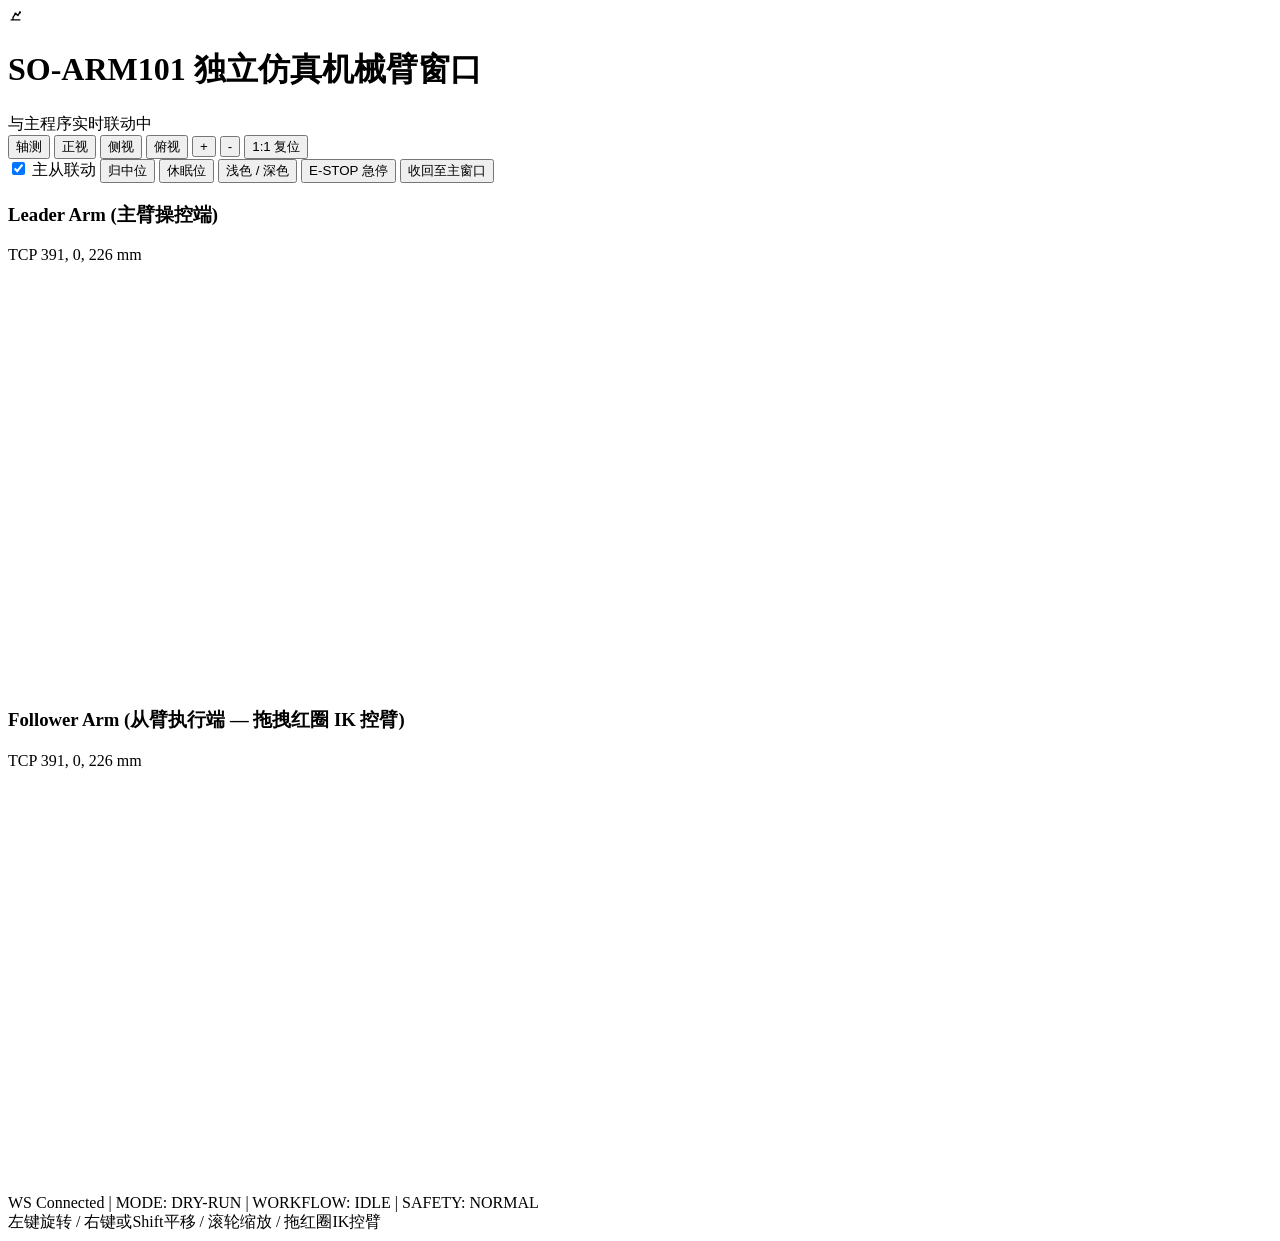
==== app/frontend/sim_viewport.html @ db63c7dd "feat(studio): bidirectional real-hardware sync, MJPEG streaming, 3D kinematics & cleanup unused lega" ====
<!DOCTYPE html>
<html lang="zh-CN">
<head>
  <meta charset="UTF-8" />
  <meta name="viewport" content="width=device-width, initial-scale=1.0" />
  <title>Arm101 Virtual Hardware Twin — 独立仿真机械臂</title>
  <link rel="icon" type="image/svg+xml" href="data:image/svg+xml,%3Csvg xmlns='http%3A//www.w3.org/2000/svg' viewBox='0 0 24 24'%3E%3Crect width='24' height='24' rx='5' fill='%230284c7'/%3E%3Cpath d='M4 19h16M7 19v-4l4-6 4 3 3-5' fill='none' stroke='%23ffffff' stroke-width='2.2' stroke-linecap='round' stroke-linejoin='round'/%3E%3Ccircle cx='11' cy='9' r='1.8' fill='%23ffffff'/%3E%3Ccircle cx='18' cy='7' r='1.8' fill='%23ffffff'/%3E%3C/svg%3E" />
  <link rel="stylesheet" href="/static/styles.css?v=2026112304" />
</head>
<body class="sim-twin-body">
  <div class="sim-twin-shell">
    <!-- Top Bar: Brand + Camera View Controls + Safety & Recall -->
    <header class="topbar">
      <div class="topbar-left">
        <div class="brand-logo brand-logo-twin" aria-hidden="true">
          <svg viewBox="0 0 24 24" width="15" height="15">
            <path d="M5 19h14M8 19v-4l4-6 4 3 3-5" fill="none" stroke="currentColor" stroke-width="2.2" stroke-linecap="round" stroke-linejoin="round" />
            <circle cx="12" cy="9" r="1.8" fill="currentColor" />
            <circle cx="19" cy="7" r="1.8" fill="currentColor" />
          </svg>
        </div>
        <h1 class="module-heading">SO-ARM101 独立仿真机械臂窗口</h1>
        <span id="twin-sync-badge" class="status-tag tag-ok">与主程序实时联动中</span>
      </div>

      <!-- Shared 3D Camera Control Bar -->
      <div class="stage-cam-bar" role="toolbar" aria-label="3D Camera View Controls">
        <button type="button" class="btn btn-xs btn-secondary btn-cam-preset" data-view="iso">轴测</button>
        <button type="button" class="btn btn-xs btn-secondary btn-cam-preset" data-view="front">正视</button>
        <button type="button" class="btn btn-xs btn-secondary btn-cam-preset" data-view="side">侧视</button>
        <button type="button" class="btn btn-xs btn-secondary btn-cam-preset" data-view="top">俯视</button>
        <button type="button" class="btn btn-xs btn-secondary" id="btn-twin-zoom-in" title="放大">+</button>
        <button type="button" class="btn btn-xs btn-secondary" id="btn-twin-zoom-out" title="缩小">-</button>
        <button type="button" class="btn btn-xs btn-secondary btn-cam-preset" data-view="reset">1:1 复位</button>
      </div>

      <div class="topbar-actions">
        <label class="inline-field">
          <input id="chk-twin-linked" type="checkbox" checked />
          <span>主从联动</span>
        </label>
        <button type="button" class="btn btn-xs btn-secondary" id="btn-twin-home">归中位</button>
        <button type="button" class="btn btn-xs btn-secondary" id="btn-twin-rest">休眠位</button>
        <button type="button" class="btn btn-xs btn-secondary" data-testid="btn-twin-toggle-theme" id="btn-twin-toggle-theme" title="切换白昼浅色 / 工业深色模式">浅色 / 深色</button>
        <button type="button" class="btn btn-xs btn-estop" data-testid="btn-twin-estop" id="btn-twin-estop">E-STOP 急停</button>
        <button type="button" class="btn btn-xs btn-primary" id="btn-twin-reset-estop" hidden>解除急停</button>
        <button type="button" class="btn btn-xs btn-primary" data-testid="btn-recall-to-main" id="btn-recall-to-main">收回至主窗口</button>
      </div>
    </header>

    <!-- Full-Height Dual-Arm 3D Interactive Stage -->
    <main class="sim-twin-main">
      <div class="sim-twin-grid">
        <section class="card sim-twin-pane">
          <div class="panel-header">
            <h3>Leader Arm (主臂操控端)</h3>
            <span id="twin-leader-tcp" class="status-tag tag-mono">TCP 391, 0, 226 mm</span>
          </div>
          <div class="viewport-box viewport-box-flex">
            <canvas id="canvas-twin-leader" data-testid="canvas-twin-leader" class="stick-canvas" width="540" height="420"></canvas>
          </div>
          <div id="twin-leader-strip" class="telemetry-strip-wrap"></div>
        </section>

        <section class="card sim-twin-pane">
          <div class="panel-header">
            <h3>Follower Arm (从臂执行端 — 拖拽红圈 IK 控臂)</h3>
            <span id="twin-follower-tcp" class="status-tag tag-mono">TCP 391, 0, 226 mm</span>
          </div>
          <div class="viewport-box viewport-box-flex">
            <canvas id="canvas-twin-follower" data-testid="canvas-twin-follower" class="stick-canvas" width="540" height="420"></canvas>
          </div>
          <div id="twin-follower-strip" class="telemetry-strip-wrap"></div>
        </section>
      </div>
    </main>

    <footer class="statusbar">
      <div class="statusbar-left">
        <span id="twin-ws-pill" class="sb-item"><span class="status-dot dot-ok"></span>WS Connected</span>
        <span class="sb-sep">|</span>
        <span id="twin-mode-pill" class="sb-item">MODE: DRY-RUN</span>
        <span class="sb-sep">|</span>
        <span id="twin-wf-pill" class="sb-item">WORKFLOW: IDLE</span>
        <span class="sb-sep">|</span>
        <span id="twin-safety-pill" class="sb-item"><span class="status-dot dot-ok"></span>SAFETY: NORMAL</span>
      </div>
      <div class="statusbar-right">
        <span class="mono-meta">左键旋转 / 右键或Shift平移 / 滚轮缩放 / 拖红圈IK控臂</span>
      </div>
    </footer>
  </div>

  <script type="module" src="/static/sim_viewport.js?v=2026112304"></script>
</body>
</html>
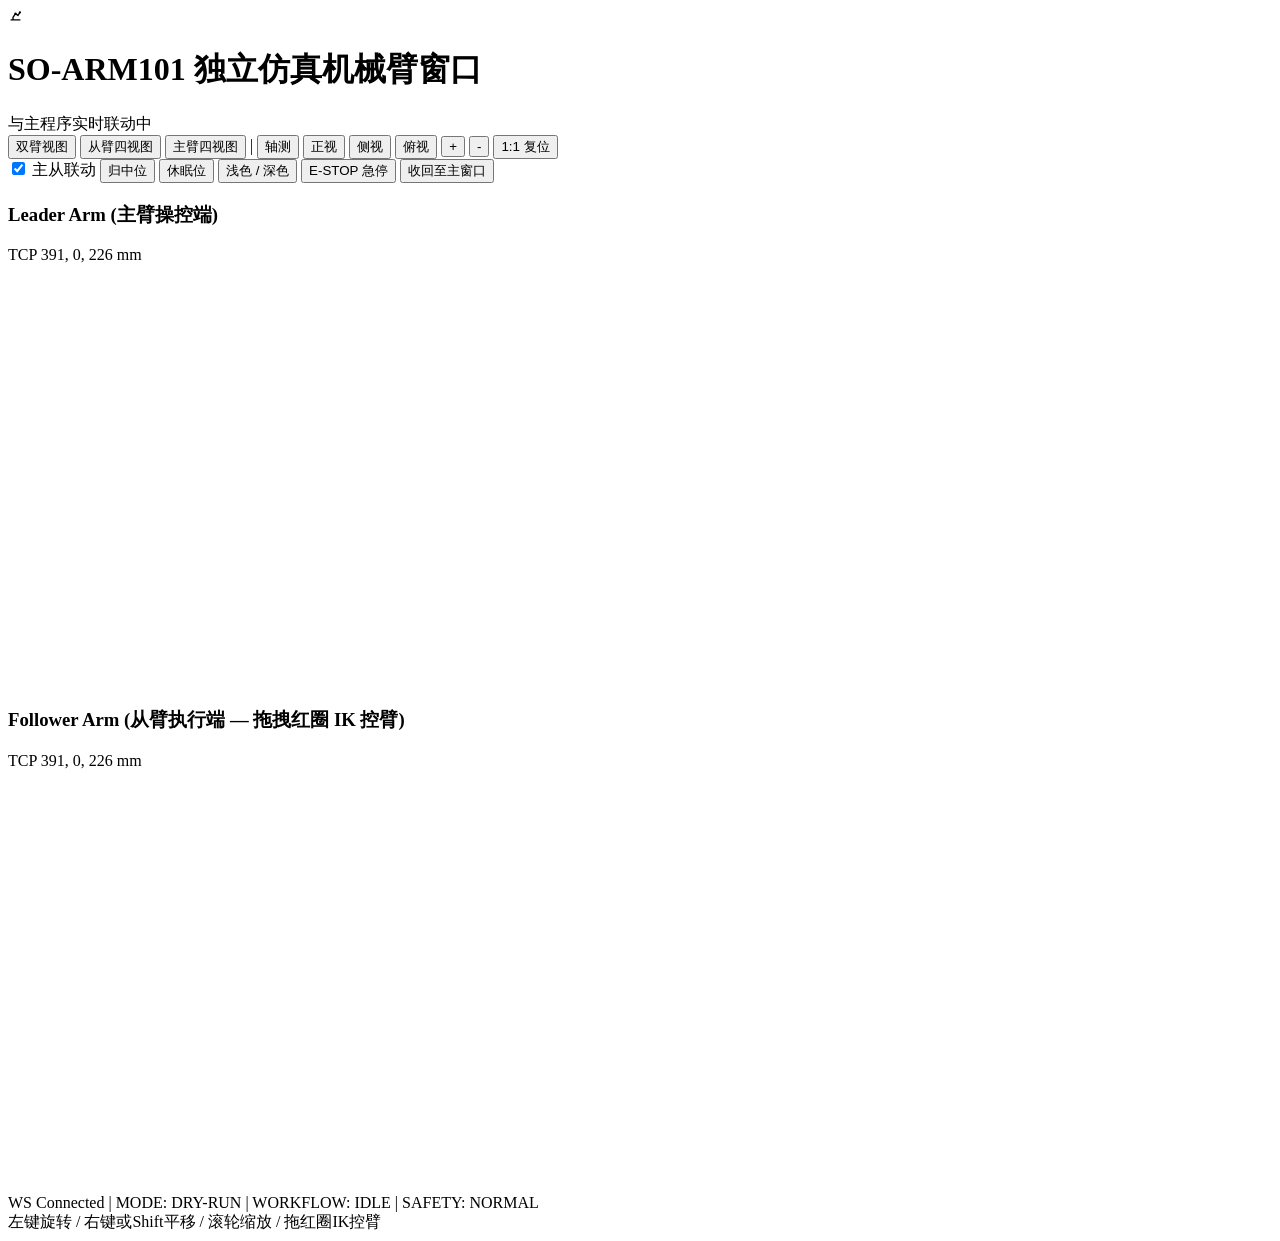
==== commit 7a4fc9e9: "feat(studio): add quad-view sim viewport, readiness bar, upright 3D base, E-Stop reset fix, official" ====
--- a/app/frontend/sim_viewport.html
+++ b/app/frontend/sim_viewport.html
@@ -5,7 +5,7 @@
   <meta name="viewport" content="width=device-width, initial-scale=1.0" />
   <title>Arm101 Virtual Hardware Twin — 独立仿真机械臂</title>
   <link rel="icon" type="image/svg+xml" href="data:image/svg+xml,%3Csvg xmlns='http%3A//www.w3.org/2000/svg' viewBox='0 0 24 24'%3E%3Crect width='24' height='24' rx='5' fill='%230284c7'/%3E%3Cpath d='M4 19h16M7 19v-4l4-6 4 3 3-5' fill='none' stroke='%23ffffff' stroke-width='2.2' stroke-linecap='round' stroke-linejoin='round'/%3E%3Ccircle cx='11' cy='9' r='1.8' fill='%23ffffff'/%3E%3Ccircle cx='18' cy='7' r='1.8' fill='%23ffffff'/%3E%3C/svg%3E" />
-  <link rel="stylesheet" href="/static/styles.css?v=2026112304" />
+  <link rel="stylesheet" href="/static/styles.css?v=2026112305" />
 </head>
 <body class="sim-twin-body">
   <div class="sim-twin-shell">
@@ -23,8 +23,12 @@
         <span id="twin-sync-badge" class="status-tag tag-ok">与主程序实时联动中</span>
       </div>
 
-      <!-- Shared 3D Camera Control Bar -->
+      <!-- Layout Switcher + Shared 3D Camera Control Bar -->
       <div class="stage-cam-bar" role="toolbar" aria-label="3D Camera View Controls">
+        <button type="button" class="btn btn-xs btn-primary btn-twin-layout" data-testid="btn-layout-dual" data-layout="dual">双臂视图</button>
+        <button type="button" class="btn btn-xs btn-secondary btn-twin-layout" data-testid="btn-layout-quad-follower" data-layout="quad-follower">从臂四视图</button>
+        <button type="button" class="btn btn-xs btn-secondary btn-twin-layout" data-testid="btn-layout-quad-leader" data-layout="quad-leader">主臂四视图</button>
+        <span class="sb-sep">|</span>
         <button type="button" class="btn btn-xs btn-secondary btn-cam-preset" data-view="iso">轴测</button>
         <button type="button" class="btn btn-xs btn-secondary btn-cam-preset" data-view="front">正视</button>
         <button type="button" class="btn btn-xs btn-secondary btn-cam-preset" data-view="side">侧视</button>
@@ -48,9 +52,9 @@
       </div>
     </header>
 
-    <!-- Full-Height Dual-Arm 3D Interactive Stage -->
+    <!-- Full-Height Interactive Stage: Dual-Arm OR Single-Arm 4-View Quad -->
     <main class="sim-twin-main">
-      <div class="sim-twin-grid">
+      <div id="sim-twin-dual" class="sim-twin-grid">
         <section class="card sim-twin-pane">
           <div class="panel-header">
             <h3>Leader Arm (主臂操控端)</h3>
@@ -73,6 +77,58 @@
           <div id="twin-follower-strip" class="telemetry-strip-wrap"></div>
         </section>
       </div>
+
+      <div id="sim-twin-quad" class="sim-twin-quad-wrap" hidden>
+        <div class="sim-twin-quad-grid">
+          <section class="card sim-twin-pane">
+            <div class="panel-header">
+              <h3>轴测视图 (Iso)</h3>
+              <span class="status-tag tag-mono">X/Y 水平拖曳 · Shift+Z</span>
+            </div>
+            <div class="viewport-box viewport-box-flex">
+              <canvas id="canvas-quad-iso" data-testid="canvas-quad-iso" class="stick-canvas" width="480" height="320"></canvas>
+            </div>
+          </section>
+
+          <section class="card sim-twin-pane">
+            <div class="panel-header">
+              <h3>正视图 (Front)</h3>
+              <span class="status-tag tag-mono">Y/Z 平面拖曳</span>
+            </div>
+            <div class="viewport-box viewport-box-flex">
+              <canvas id="canvas-quad-front" data-testid="canvas-quad-front" class="stick-canvas" width="480" height="320"></canvas>
+            </div>
+          </section>
+
+          <section class="card sim-twin-pane">
+            <div class="panel-header">
+              <h3>侧视图 (Side)</h3>
+              <span class="status-tag tag-mono">X/Z 平面拖曳</span>
+            </div>
+            <div class="viewport-box viewport-box-flex">
+              <canvas id="canvas-quad-side" data-testid="canvas-quad-side" class="stick-canvas" width="480" height="320"></canvas>
+            </div>
+          </section>
+
+          <section class="card sim-twin-pane">
+            <div class="panel-header">
+              <h3>俯视图 (Top)</h3>
+              <span class="status-tag tag-mono">X/Y 平面拖曳</span>
+            </div>
+            <div class="viewport-box viewport-box-flex">
+              <canvas id="canvas-quad-top" data-testid="canvas-quad-top" class="stick-canvas" width="480" height="320"></canvas>
+            </div>
+          </section>
+        </div>
+
+        <div class="card sim-twin-quad-footer">
+          <div class="sim-twin-quad-meta">
+            <strong id="quad-arm-title">Follower 从臂 · 四视图同步</strong>
+            <span id="quad-tcp-readout" class="status-tag tag-mono">TCP 391, 0, 226 mm</span>
+          </div>
+          <div id="quad-telemetry-strip" class="telemetry-strip-wrap"></div>
+        </div>
+      </div>
     </main>
 
     <footer class="statusbar">
@@ -91,6 +147,6 @@
     </footer>
   </div>
 
-  <script type="module" src="/static/sim_viewport.js?v=2026112304"></script>
+  <script type="module" src="/static/sim_viewport.js?v=2026112305"></script>
 </body>
 </html>
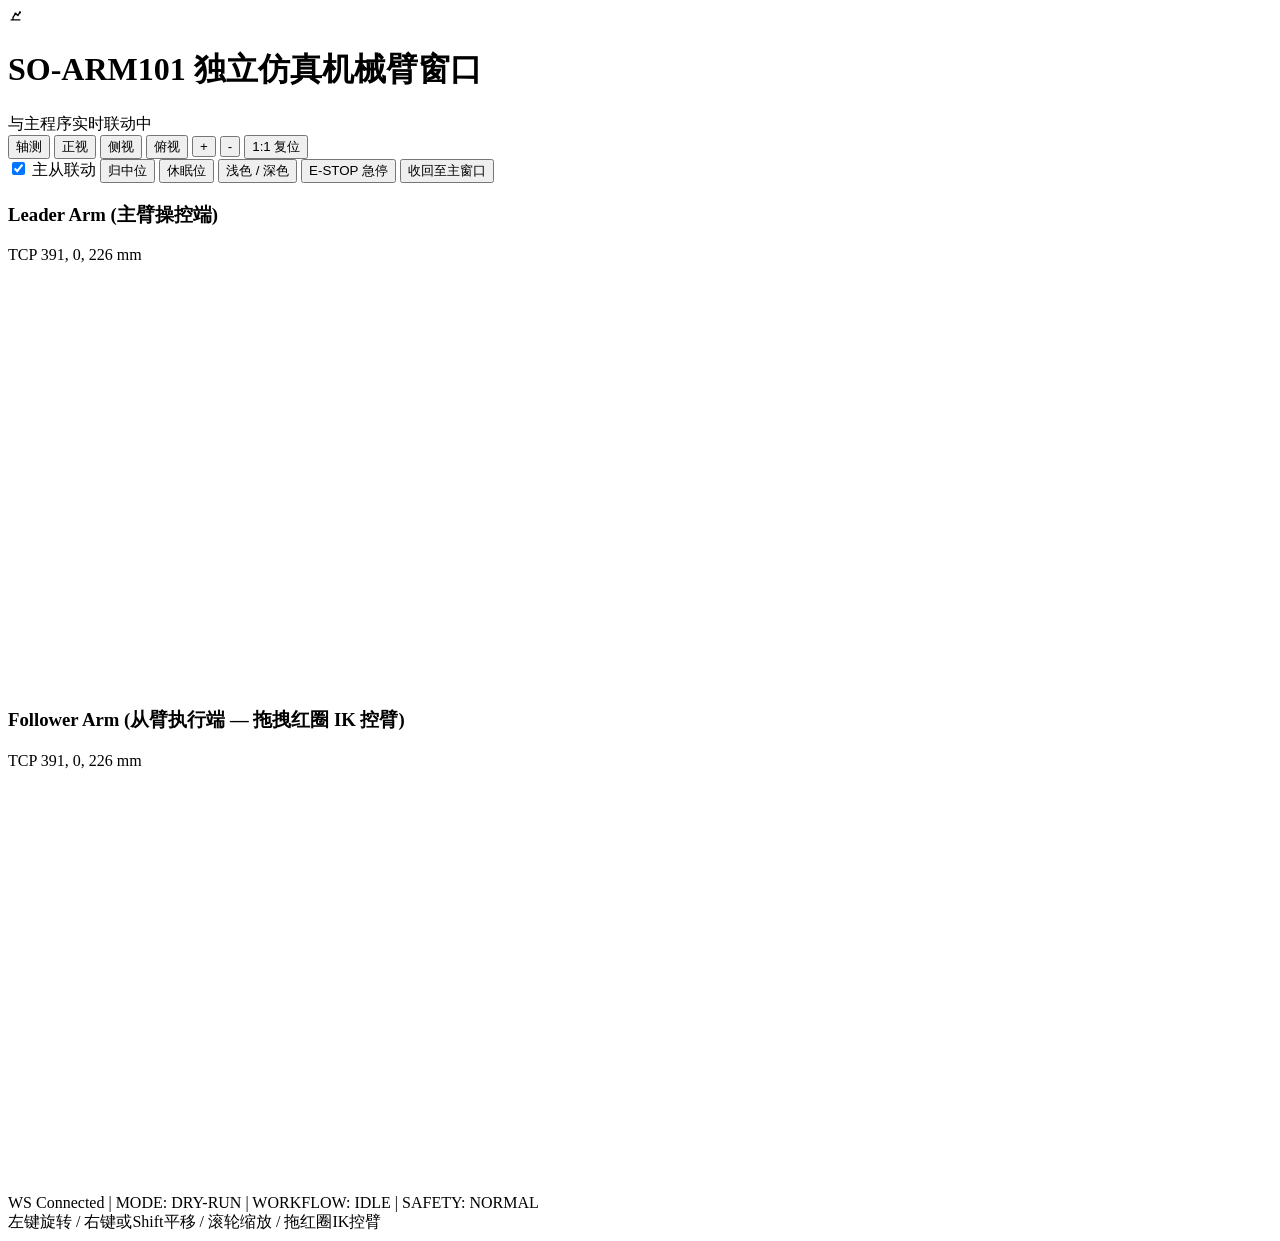
==== commit 908f5c39: "Merge pull request #12 from TUST-iMaker/yyzmiao feat(studio): bidirectional real-hardware sync, MJPE" ====
--- a/app/frontend/sim_viewport.html
+++ b/app/frontend/sim_viewport.html
@@ -5,7 +5,7 @@
   <meta name="viewport" content="width=device-width, initial-scale=1.0" />
   <title>Arm101 Virtual Hardware Twin — 独立仿真机械臂</title>
   <link rel="icon" type="image/svg+xml" href="data:image/svg+xml,%3Csvg xmlns='http%3A//www.w3.org/2000/svg' viewBox='0 0 24 24'%3E%3Crect width='24' height='24' rx='5' fill='%230284c7'/%3E%3Cpath d='M4 19h16M7 19v-4l4-6 4 3 3-5' fill='none' stroke='%23ffffff' stroke-width='2.2' stroke-linecap='round' stroke-linejoin='round'/%3E%3Ccircle cx='11' cy='9' r='1.8' fill='%23ffffff'/%3E%3Ccircle cx='18' cy='7' r='1.8' fill='%23ffffff'/%3E%3C/svg%3E" />
-  <link rel="stylesheet" href="/static/styles.css?v=2026112305" />
+  <link rel="stylesheet" href="/static/styles.css?v=2026112304" />
 </head>
 <body class="sim-twin-body">
   <div class="sim-twin-shell">
@@ -23,12 +23,8 @@
         <span id="twin-sync-badge" class="status-tag tag-ok">与主程序实时联动中</span>
       </div>
 
-      <!-- Layout Switcher + Shared 3D Camera Control Bar -->
+      <!-- Shared 3D Camera Control Bar -->
       <div class="stage-cam-bar" role="toolbar" aria-label="3D Camera View Controls">
-        <button type="button" class="btn btn-xs btn-primary btn-twin-layout" data-testid="btn-layout-dual" data-layout="dual">双臂视图</button>
-        <button type="button" class="btn btn-xs btn-secondary btn-twin-layout" data-testid="btn-layout-quad-follower" data-layout="quad-follower">从臂四视图</button>
-        <button type="button" class="btn btn-xs btn-secondary btn-twin-layout" data-testid="btn-layout-quad-leader" data-layout="quad-leader">主臂四视图</button>
-        <span class="sb-sep">|</span>
         <button type="button" class="btn btn-xs btn-secondary btn-cam-preset" data-view="iso">轴测</button>
         <button type="button" class="btn btn-xs btn-secondary btn-cam-preset" data-view="front">正视</button>
         <button type="button" class="btn btn-xs btn-secondary btn-cam-preset" data-view="side">侧视</button>
@@ -52,9 +48,9 @@
       </div>
     </header>
 
-    <!-- Full-Height Interactive Stage: Dual-Arm OR Single-Arm 4-View Quad -->
+    <!-- Full-Height Dual-Arm 3D Interactive Stage -->
     <main class="sim-twin-main">
-      <div id="sim-twin-dual" class="sim-twin-grid">
+      <div class="sim-twin-grid">
         <section class="card sim-twin-pane">
           <div class="panel-header">
             <h3>Leader Arm (主臂操控端)</h3>
@@ -77,58 +73,6 @@
           <div id="twin-follower-strip" class="telemetry-strip-wrap"></div>
         </section>
       </div>
-
-      <div id="sim-twin-quad" class="sim-twin-quad-wrap" hidden>
-        <div class="sim-twin-quad-grid">
-          <section class="card sim-twin-pane">
-            <div class="panel-header">
-              <h3>轴测视图 (Iso)</h3>
-              <span class="status-tag tag-mono">X/Y 水平拖曳 · Shift+Z</span>
-            </div>
-            <div class="viewport-box viewport-box-flex">
-              <canvas id="canvas-quad-iso" data-testid="canvas-quad-iso" class="stick-canvas" width="480" height="320"></canvas>
-            </div>
-          </section>
-
-          <section class="card sim-twin-pane">
-            <div class="panel-header">
-              <h3>正视图 (Front)</h3>
-              <span class="status-tag tag-mono">Y/Z 平面拖曳</span>
-            </div>
-            <div class="viewport-box viewport-box-flex">
-              <canvas id="canvas-quad-front" data-testid="canvas-quad-front" class="stick-canvas" width="480" height="320"></canvas>
-            </div>
-          </section>
-
-          <section class="card sim-twin-pane">
-            <div class="panel-header">
-              <h3>侧视图 (Side)</h3>
-              <span class="status-tag tag-mono">X/Z 平面拖曳</span>
-            </div>
-            <div class="viewport-box viewport-box-flex">
-              <canvas id="canvas-quad-side" data-testid="canvas-quad-side" class="stick-canvas" width="480" height="320"></canvas>
-            </div>
-          </section>
-
-          <section class="card sim-twin-pane">
-            <div class="panel-header">
-              <h3>俯视图 (Top)</h3>
-              <span class="status-tag tag-mono">X/Y 平面拖曳</span>
-            </div>
-            <div class="viewport-box viewport-box-flex">
-              <canvas id="canvas-quad-top" data-testid="canvas-quad-top" class="stick-canvas" width="480" height="320"></canvas>
-            </div>
-          </section>
-        </div>
-
-        <div class="card sim-twin-quad-footer">
-          <div class="sim-twin-quad-meta">
-            <strong id="quad-arm-title">Follower 从臂 · 四视图同步</strong>
-            <span id="quad-tcp-readout" class="status-tag tag-mono">TCP 391, 0, 226 mm</span>
-          </div>
-          <div id="quad-telemetry-strip" class="telemetry-strip-wrap"></div>
-        </div>
-      </div>
     </main>
 
     <footer class="statusbar">
@@ -147,6 +91,6 @@
     </footer>
   </div>
 
-  <script type="module" src="/static/sim_viewport.js?v=2026112305"></script>
+  <script type="module" src="/static/sim_viewport.js?v=2026112304"></script>
 </body>
 </html>
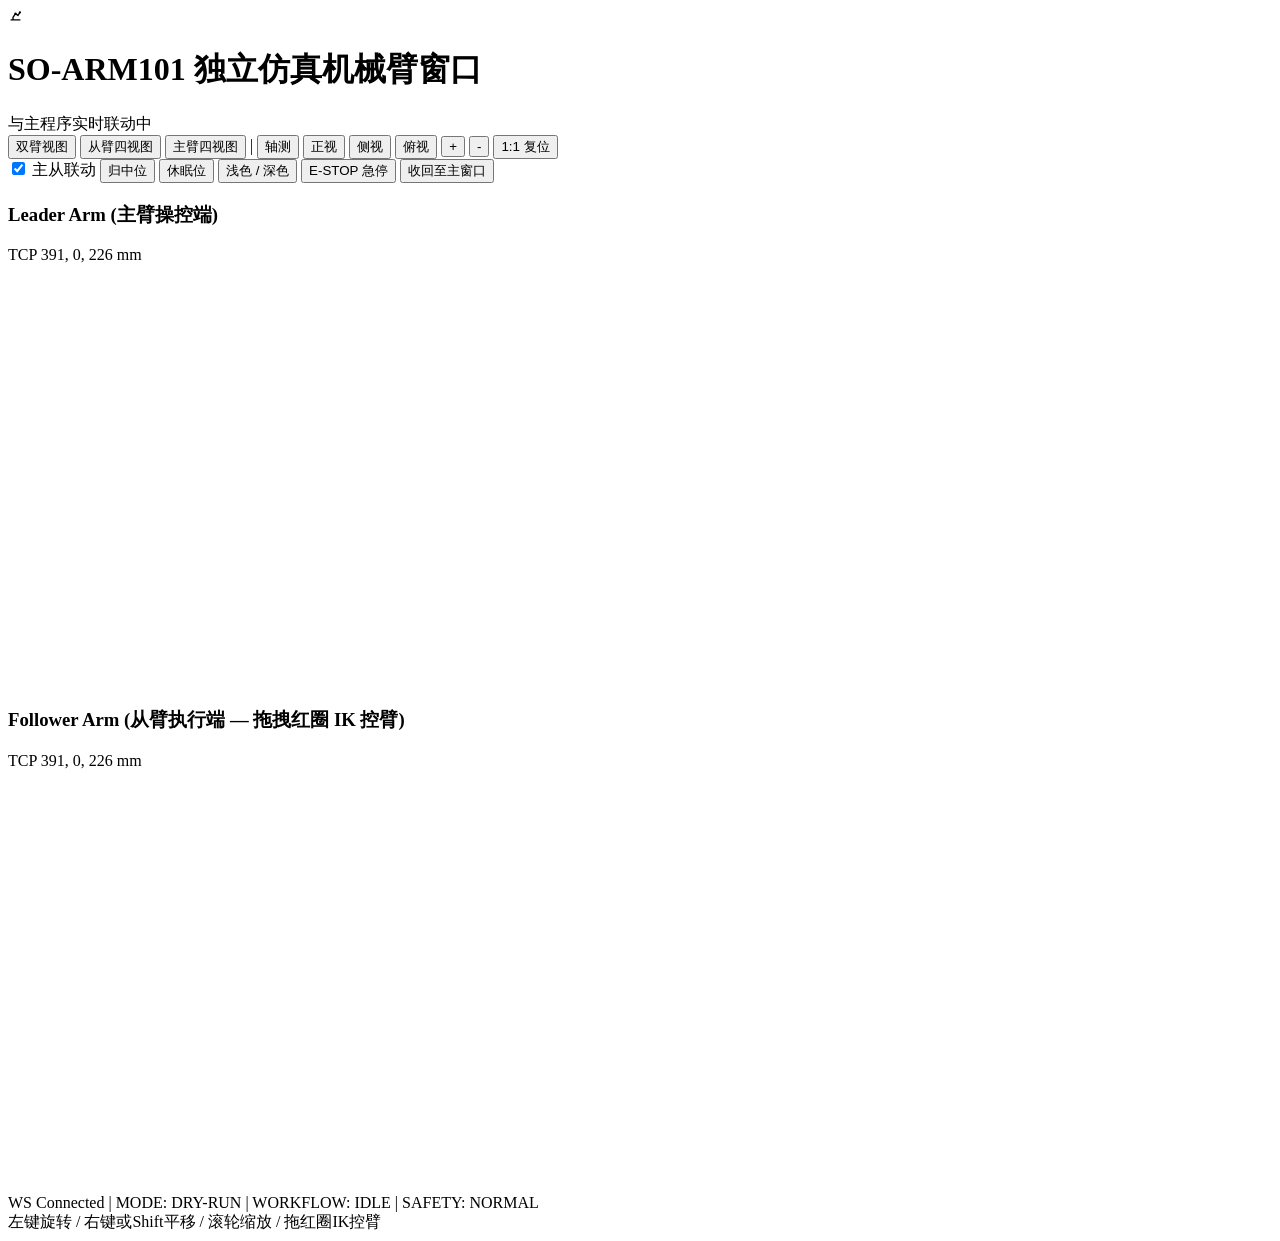
==== commit 657ef851: "Merge pull request #13 from TUST-iMaker/yyzmiao feat(studio): quad-view sim viewport, readiness bar," ====
--- a/app/frontend/sim_viewport.html
+++ b/app/frontend/sim_viewport.html
@@ -5,7 +5,7 @@
   <meta name="viewport" content="width=device-width, initial-scale=1.0" />
   <title>Arm101 Virtual Hardware Twin — 独立仿真机械臂</title>
   <link rel="icon" type="image/svg+xml" href="data:image/svg+xml,%3Csvg xmlns='http%3A//www.w3.org/2000/svg' viewBox='0 0 24 24'%3E%3Crect width='24' height='24' rx='5' fill='%230284c7'/%3E%3Cpath d='M4 19h16M7 19v-4l4-6 4 3 3-5' fill='none' stroke='%23ffffff' stroke-width='2.2' stroke-linecap='round' stroke-linejoin='round'/%3E%3Ccircle cx='11' cy='9' r='1.8' fill='%23ffffff'/%3E%3Ccircle cx='18' cy='7' r='1.8' fill='%23ffffff'/%3E%3C/svg%3E" />
-  <link rel="stylesheet" href="/static/styles.css?v=2026112304" />
+  <link rel="stylesheet" href="/static/styles.css?v=2026112305" />
 </head>
 <body class="sim-twin-body">
   <div class="sim-twin-shell">
@@ -23,8 +23,12 @@
         <span id="twin-sync-badge" class="status-tag tag-ok">与主程序实时联动中</span>
       </div>
 
-      <!-- Shared 3D Camera Control Bar -->
+      <!-- Layout Switcher + Shared 3D Camera Control Bar -->
       <div class="stage-cam-bar" role="toolbar" aria-label="3D Camera View Controls">
+        <button type="button" class="btn btn-xs btn-primary btn-twin-layout" data-testid="btn-layout-dual" data-layout="dual">双臂视图</button>
+        <button type="button" class="btn btn-xs btn-secondary btn-twin-layout" data-testid="btn-layout-quad-follower" data-layout="quad-follower">从臂四视图</button>
+        <button type="button" class="btn btn-xs btn-secondary btn-twin-layout" data-testid="btn-layout-quad-leader" data-layout="quad-leader">主臂四视图</button>
+        <span class="sb-sep">|</span>
         <button type="button" class="btn btn-xs btn-secondary btn-cam-preset" data-view="iso">轴测</button>
         <button type="button" class="btn btn-xs btn-secondary btn-cam-preset" data-view="front">正视</button>
         <button type="button" class="btn btn-xs btn-secondary btn-cam-preset" data-view="side">侧视</button>
@@ -48,9 +52,9 @@
       </div>
     </header>
 
-    <!-- Full-Height Dual-Arm 3D Interactive Stage -->
+    <!-- Full-Height Interactive Stage: Dual-Arm OR Single-Arm 4-View Quad -->
     <main class="sim-twin-main">
-      <div class="sim-twin-grid">
+      <div id="sim-twin-dual" class="sim-twin-grid">
         <section class="card sim-twin-pane">
           <div class="panel-header">
             <h3>Leader Arm (主臂操控端)</h3>
@@ -73,6 +77,58 @@
           <div id="twin-follower-strip" class="telemetry-strip-wrap"></div>
         </section>
       </div>
+
+      <div id="sim-twin-quad" class="sim-twin-quad-wrap" hidden>
+        <div class="sim-twin-quad-grid">
+          <section class="card sim-twin-pane">
+            <div class="panel-header">
+              <h3>轴测视图 (Iso)</h3>
+              <span class="status-tag tag-mono">X/Y 水平拖曳 · Shift+Z</span>
+            </div>
+            <div class="viewport-box viewport-box-flex">
+              <canvas id="canvas-quad-iso" data-testid="canvas-quad-iso" class="stick-canvas" width="480" height="320"></canvas>
+            </div>
+          </section>
+
+          <section class="card sim-twin-pane">
+            <div class="panel-header">
+              <h3>正视图 (Front)</h3>
+              <span class="status-tag tag-mono">Y/Z 平面拖曳</span>
+            </div>
+            <div class="viewport-box viewport-box-flex">
+              <canvas id="canvas-quad-front" data-testid="canvas-quad-front" class="stick-canvas" width="480" height="320"></canvas>
+            </div>
+          </section>
+
+          <section class="card sim-twin-pane">
+            <div class="panel-header">
+              <h3>侧视图 (Side)</h3>
+              <span class="status-tag tag-mono">X/Z 平面拖曳</span>
+            </div>
+            <div class="viewport-box viewport-box-flex">
+              <canvas id="canvas-quad-side" data-testid="canvas-quad-side" class="stick-canvas" width="480" height="320"></canvas>
+            </div>
+          </section>
+
+          <section class="card sim-twin-pane">
+            <div class="panel-header">
+              <h3>俯视图 (Top)</h3>
+              <span class="status-tag tag-mono">X/Y 平面拖曳</span>
+            </div>
+            <div class="viewport-box viewport-box-flex">
+              <canvas id="canvas-quad-top" data-testid="canvas-quad-top" class="stick-canvas" width="480" height="320"></canvas>
+            </div>
+          </section>
+        </div>
+
+        <div class="card sim-twin-quad-footer">
+          <div class="sim-twin-quad-meta">
+            <strong id="quad-arm-title">Follower 从臂 · 四视图同步</strong>
+            <span id="quad-tcp-readout" class="status-tag tag-mono">TCP 391, 0, 226 mm</span>
+          </div>
+          <div id="quad-telemetry-strip" class="telemetry-strip-wrap"></div>
+        </div>
+      </div>
     </main>
 
     <footer class="statusbar">
@@ -91,6 +147,6 @@
     </footer>
   </div>
 
-  <script type="module" src="/static/sim_viewport.js?v=2026112304"></script>
+  <script type="module" src="/static/sim_viewport.js?v=2026112305"></script>
 </body>
 </html>
